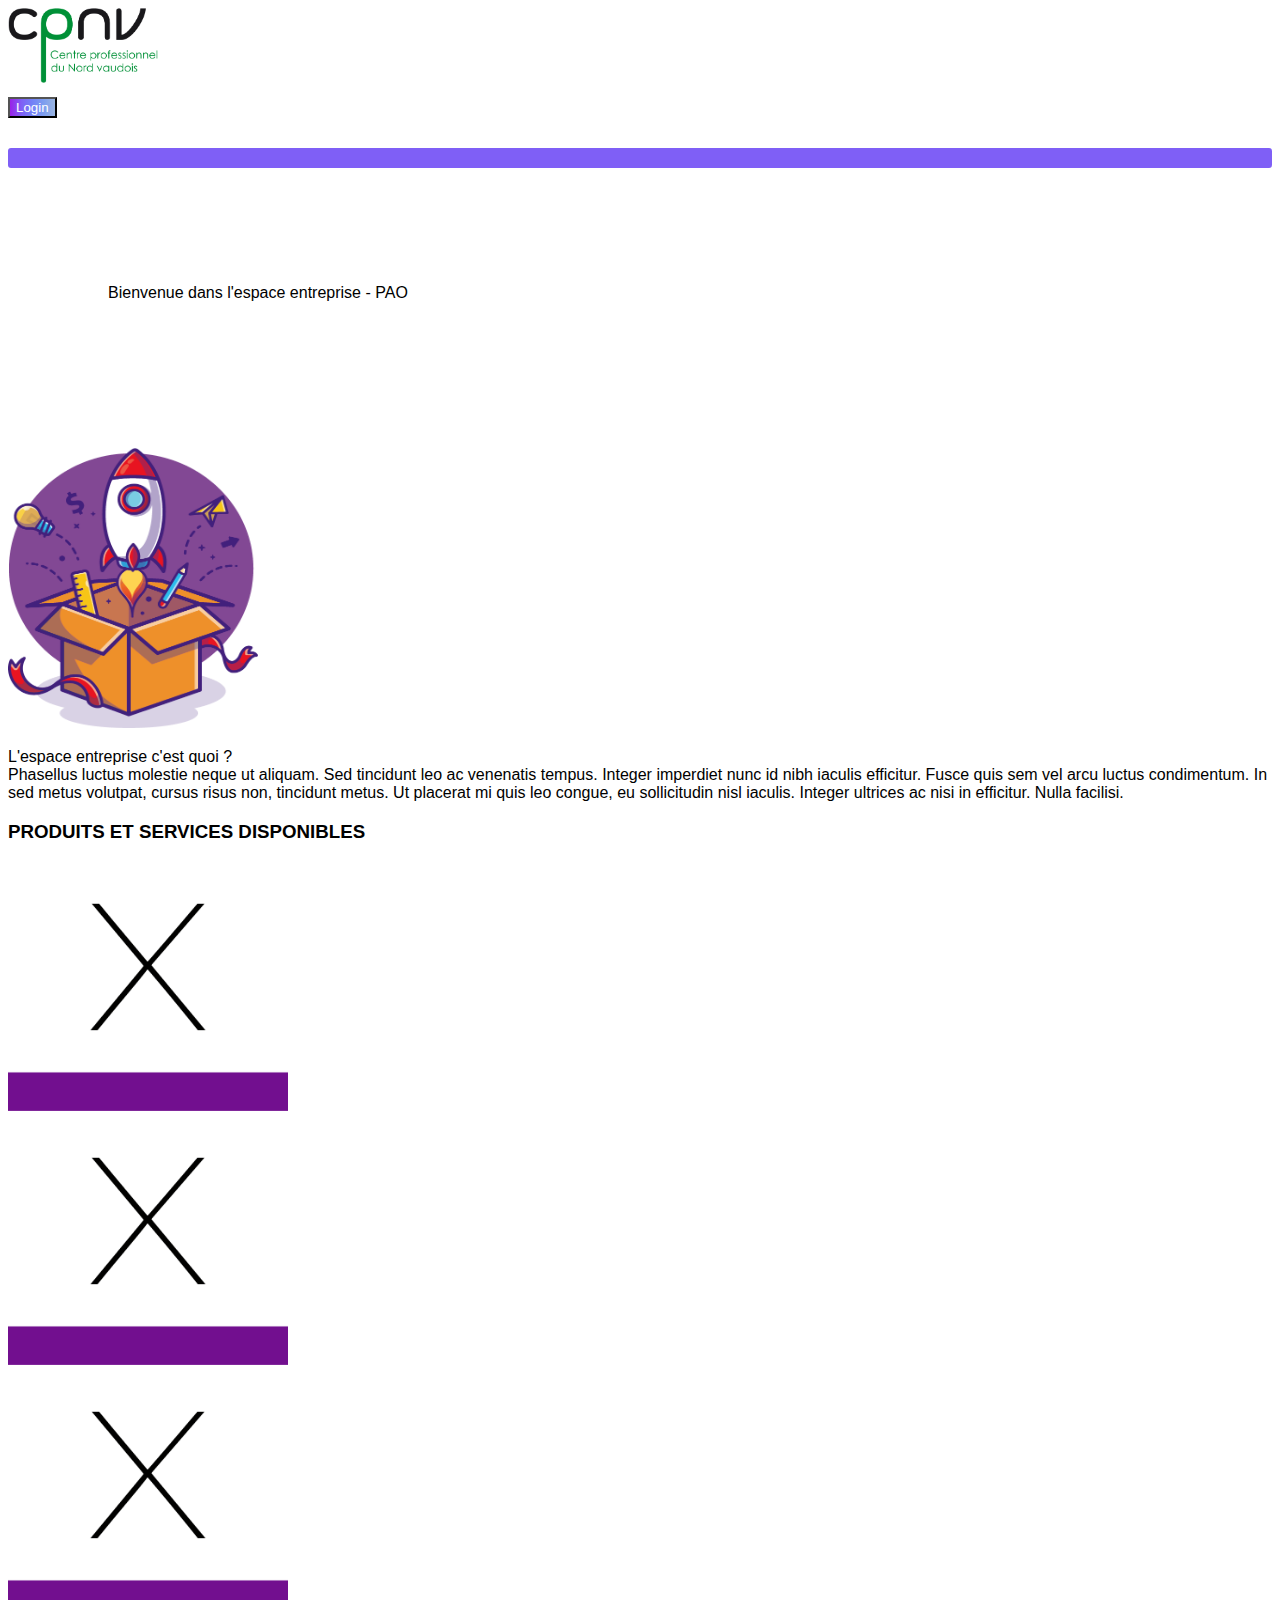
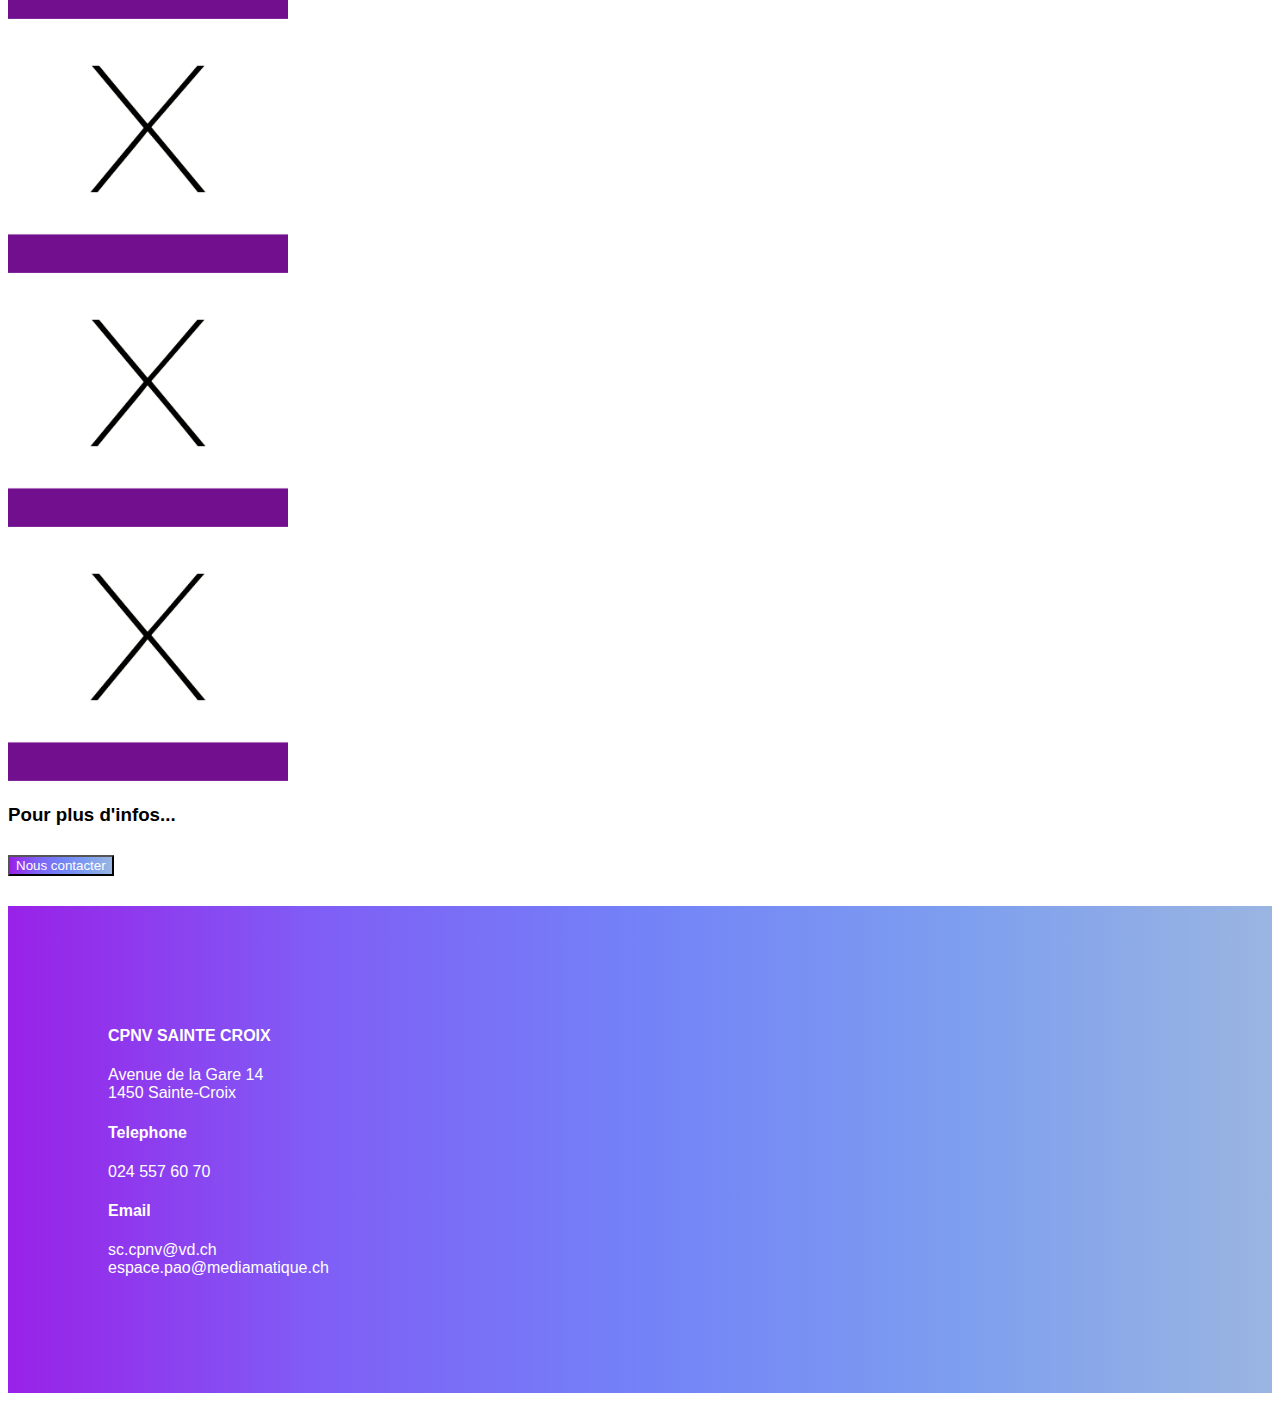
==== index.html @ 680e33ec "ajout images + logo index" ====
<!DOCTYPE html>
<html lang="fr">

<head>
  <meta charset="utf-8">
  <meta name="viewport" content="width=device-width, initial-scale=1.0">
  <link href="https://cdn.jsdelivr.net/npm/bootstrap@5.0.0-beta1/dist/css/bootstrap.min.css" rel="stylesheet"
    integrity="sha384-giJF6kkoqNQ00vy+HMDP7azOuL0xtbfIcaT9wjKHr8RbDVddVHyTfAAsrekwKmP1" crossorigin="anonymous">
  <link rel="stylesheet" href="style.css">
  <title>Document</title>
</head>

<body>
  <nav class="navbar navbar-light bg-light justify-content-between px-5">
    <a class="navbar-brand"><img src="IMAGES-RESSOURCES/Logo école.png" alt="logocpnv" height="75px" width="150px"></a>
    <form class="form-inline">
      <button class="btn my-2 my-sm-0 buttoncolor" type="submit">Login</button>
    </form>
  </nav>
  <hr class="lignenav">
  <div>
    <p class="text-center fs-2 text-uppercase fw-bold" id="titre">Bienvenue dans l'espace entreprise - PAO</p>
  </div>

  <div class="text-center">
    <img src="IMAGES-RESSOURCES/fusee(1).png" class="rounded mx-auto d-block" width="250px" height="280px" alt="...">
  </div>

  <div class="container text-center">
    <div class="row justify-content-center my-5 py-5">
      <div class="col-sm-9 bg-light p-3 border fs-5">
        <p>L'espace entreprise c'est quoi ? <br> Phasellus luctus molestie neque
          ut aliquam. Sed tincidunt leo ac venenatis tempus. Integer imperdiet nunc id nibh iaculis efficitur. Fusce
          quis
          sem vel arcu luctus condimentum. In sed metus volutpat, cursus risus non, tincidunt metus. Ut placerat mi quis
          leo congue, eu sollicitudin nisl iaculis. Integer ultrices ac nisi in efficitur. Nulla facilisi.</p>
      </div>
    </div>

    <div class="row">
      <div class="col-sm-12">
        <h3 class="text-center fs-2 mb-3">PRODUITS ET SERVICES DISPONIBLES</h3>
      </div>
    </div>

    <div class="row my-5">
      <div class="col-sm-6"><img src="IMAGES-RESSOURCES/photo.png" alt="essai1" height="250px" width="280px"> </div>
      <div class="col-sm-6"><img src="IMAGES-RESSOURCES/photo.png" alt="essai1" height="250px" width="280px"> </div>
    </div>

    <div class="row my-5">
      <div class="col-sm-6"><img src="IMAGES-RESSOURCES/photo.png" alt="essai1" height="250px" width="280px"> </div>
      <div class="col-sm-6"><img src="IMAGES-RESSOURCES/photo.png" alt="essai1" height="250px" width="280px"> </div>
    </div>

    <div class="row my-5">
      <div class="col-sm-6"><img src="IMAGES-RESSOURCES/photo.png" alt="essai1" height="250px" width="280px"> </div>
      <div class="col-sm-6"><img src="IMAGES-RESSOURCES/photo.png" alt="essai1" height="250px" width="280px"> </div>
    </div>

    <div class="row pt-5">
      <div class="col-sm-12">
        <h3>Pour plus d'infos...</h3>
      </div>
    </div>

    <div class="row pt-5">
      <div class="col-sm-12 pb-5 mb-5"><button type="button" class="btn btn-lg buttoncolor">Nous contacter</button>
      </div>
    </div>
  </div>

  <footer class="text-lg-start" id="colorfooter">
    <div class="container">
      <div class="row">
        <div class="col-4">
          <h4 class="text-uppercase">CPNV SAINTE CROIX</h4>
          <p>Avenue de la Gare 14 <br>
            1450 Sainte-Croix
          </p>
        </div>
        <div class="col-4 text-center">
          <h4 class="text-uppercase">Telephone</h4>
          <p>024 557 60 70</p>
        </div>
        <div class="col-4 text-end">
          <h4 class="text-uppercase">Email</h4>
          <p>sc.cpnv@vd.ch <br>
            espace.pao@mediamatique.ch</p>
        </div>
      </div>
    </div>
  </footer>
</body>

</html>
---- style.css ----
*{
    font-family: 'Roboto Condensed', sans-serif;
}

#textebox{
    padding: 100px 200px 200px 200px;
}

#titre{
    padding: 100px 150px 130px 100px;
}

#titre1{
    padding: 100px 150px 10px 100px;
    font-weight: bold;
}

.lignenav{
  border: 10px solid #7f5ff6;
  opacity: 1;
  border-radius: 3px;
  margin: 0px;
  background-image: linear-gradient(to right, #9921e8, #7f5ff6, #7382f7, #7d9eef, #9ab5e1);
}
.lignegrise{
  
    margin: 25px -10px -25px -10px;
}

#colorfooter{
    background-image: linear-gradient(to right, #9921e8, #7f5ff6, #7382f7, #7d9eef, #9ab5e1);
    color: white;
    padding: 100px;
}

.buttoncolor{
    background-image: linear-gradient(to right, #9921e8, #7f5ff6, #7382f7, #7d9eef, #9ab5e1);
    color: white;
}

#boxlogin{
    margin: 150px 450px 150px 450px;
} 

#buttoncolorgrey{
    background-image: grey;
    color: white;  
}

.form-control{
    padding-bottom: 6px;
    margin-bottom: 20px;
}

#titreform{
    padding: 34px;
}

.box-form{
    padding: 120px 10px 10px 10px;  
    margin-bottom: 100px;
}

.card-body{
    padding: 2rem 1rem 2rem 17rem;
}

#nomprenom{
    padding-left: 1400px;
}

.buttoncolor{
    margin-top: 10px;
    margin-bottom: 30px;
}

.design{
    height: 150px;
    width: 220px ;
}

.espace{
    padding-bottom: 20px;
    display: inline-block;
}

.dropdown{
    margin-bottom: 30px;
}
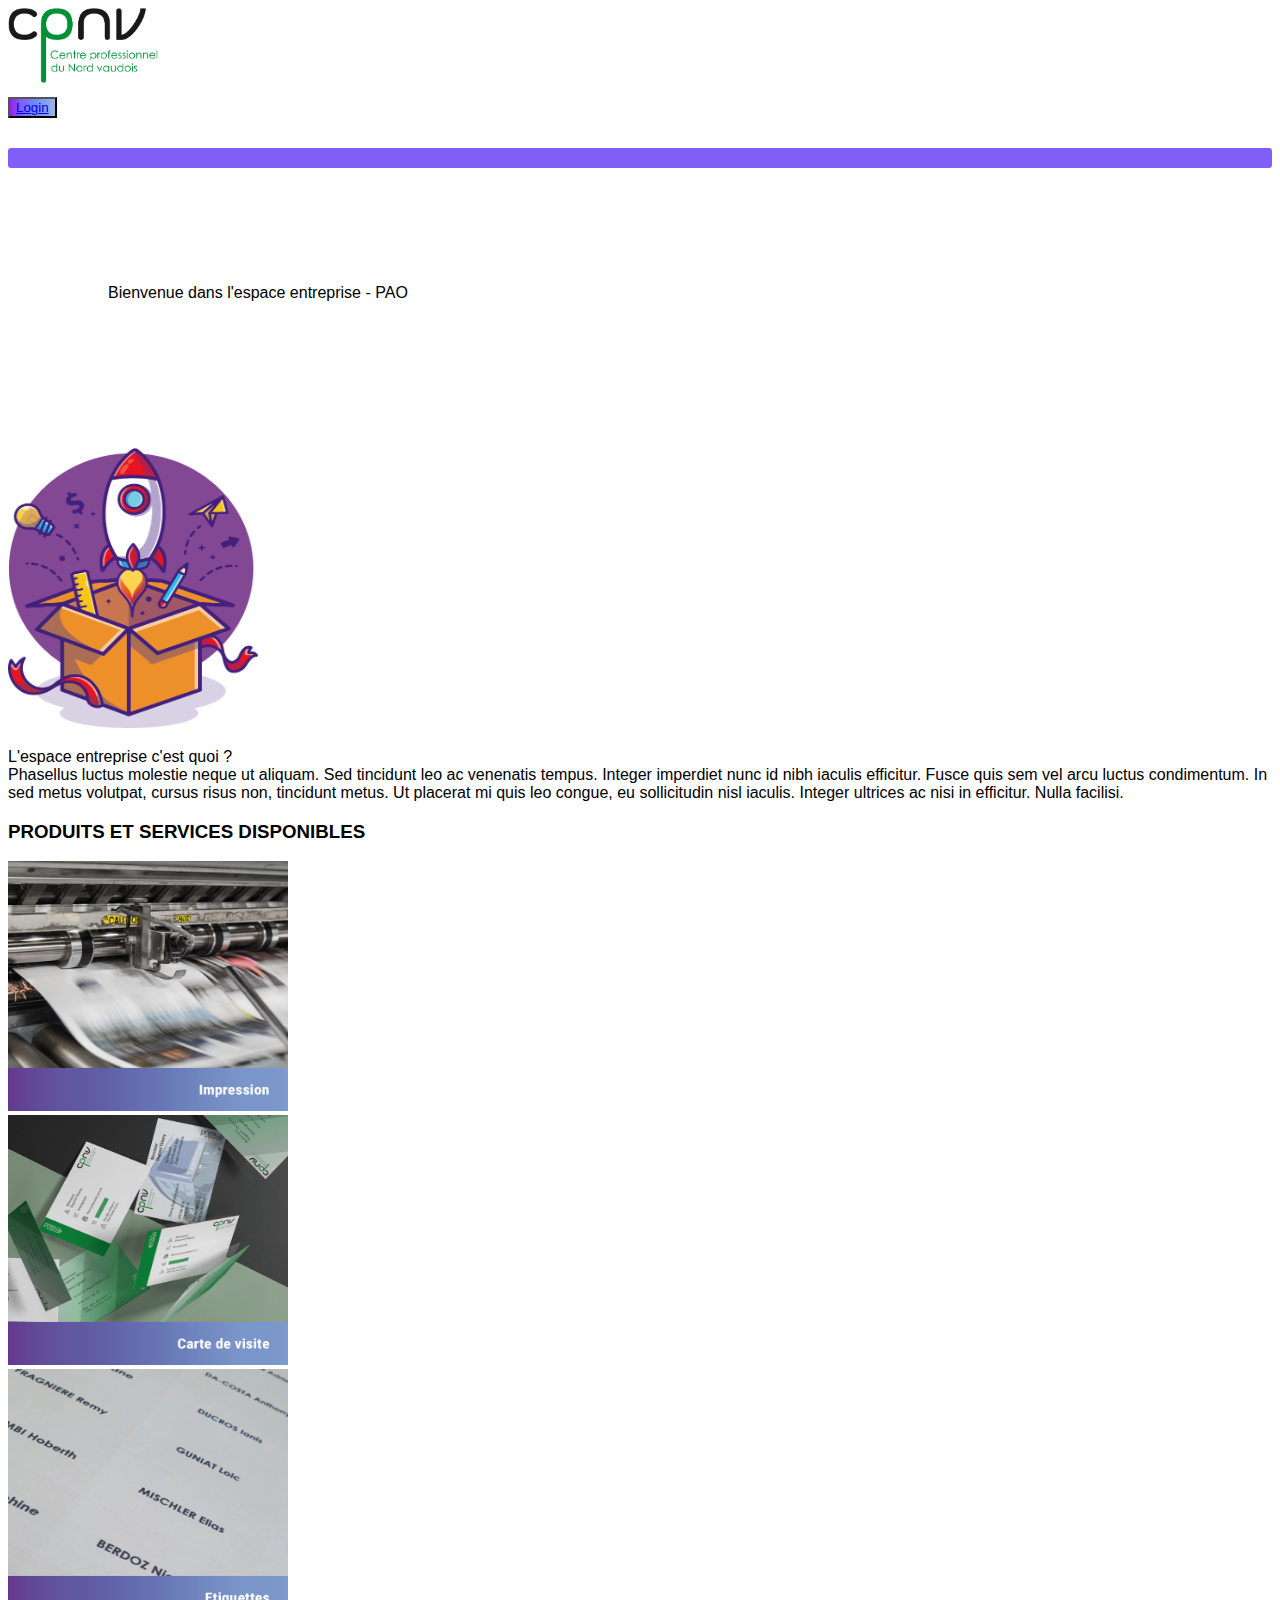
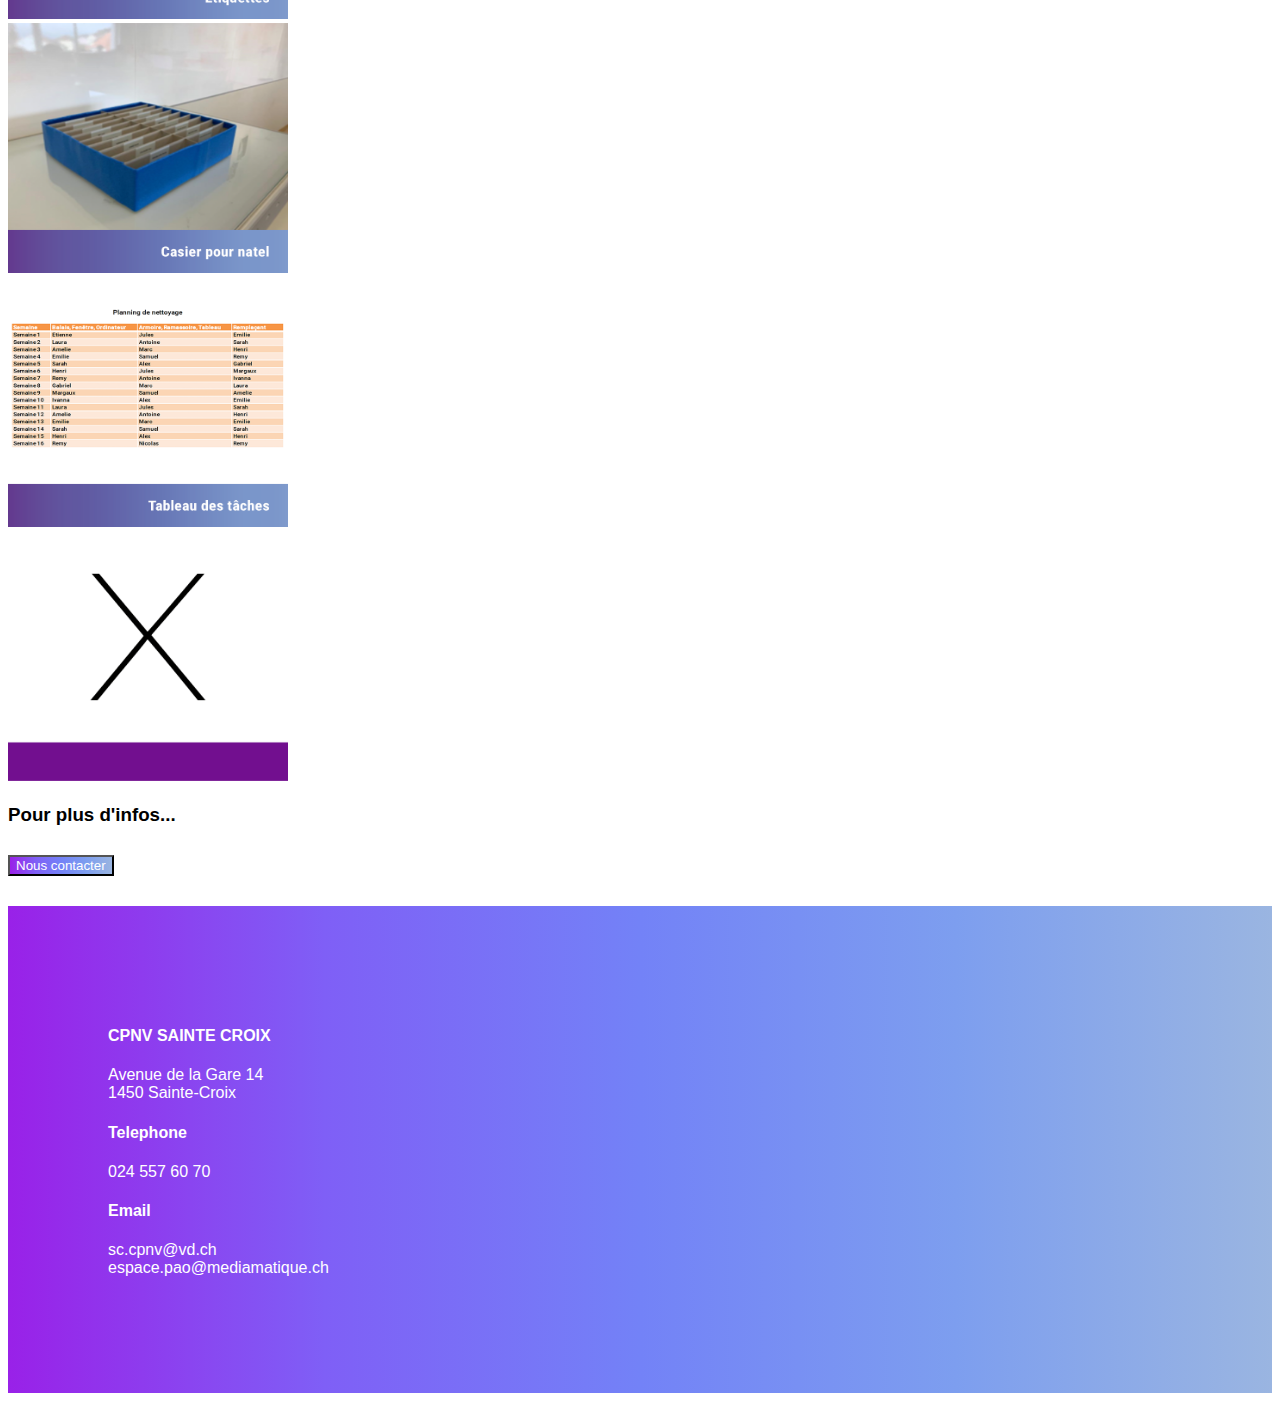
==== commit 63d9ca14: "photo" ====
--- a/index.html
+++ b/index.html
@@ -7,14 +7,15 @@
   <link href="https://cdn.jsdelivr.net/npm/bootstrap@5.0.0-beta1/dist/css/bootstrap.min.css" rel="stylesheet"
     integrity="sha384-giJF6kkoqNQ00vy+HMDP7azOuL0xtbfIcaT9wjKHr8RbDVddVHyTfAAsrekwKmP1" crossorigin="anonymous">
   <link rel="stylesheet" href="style.css">
-  <title>Document</title>
+  <title>Accueil</title>
 </head>
 
 <body>
   <nav class="navbar navbar-light bg-light justify-content-between px-5">
-    <a class="navbar-brand"><img src="IMAGES-RESSOURCES/Logo école.png" alt="logocpnv" height="75px" width="150px"></a>
+    <a class="navbar-brand"><img src="Logo école.png" alt="logocpnv" height="75px" width="150px"></a>
     <form class="form-inline">
-      <button class="btn my-2 my-sm-0 buttoncolor" type="submit">Login</button>
+      <button class="btn btn-outline-success my-2 my-sm-0 buttoncolor" type="submit"><a
+          href="Login.html">Login</a></button>
     </form>
   </nav>
   <hr class="lignenav">
@@ -23,7 +24,7 @@
   </div>
 
   <div class="text-center">
-    <img src="IMAGES-RESSOURCES/fusee(1).png" class="rounded mx-auto d-block" width="250px" height="280px" alt="...">
+    <img src="fusee(1).png" class="rounded mx-auto d-block" width="250px" height="280px" alt="...">
   </div>
 
   <div class="container text-center">
@@ -44,18 +45,18 @@
     </div>
 
     <div class="row my-5">
-      <div class="col-sm-6"><img src="IMAGES-RESSOURCES/photo.png" alt="essai1" height="250px" width="280px"> </div>
-      <div class="col-sm-6"><img src="IMAGES-RESSOURCES/photo.png" alt="essai1" height="250px" width="280px"> </div>
+      <div class="col-sm-6"><img src="photoaccueil/impression.png" alt="essai1" height="250px" width="280px"> </div>
+      <div class="col-sm-6"><img src="photoaccueil/carte.png" alt="essai1" height="250px" width="280px"> </div>
     </div>
 
     <div class="row my-5">
-      <div class="col-sm-6"><img src="IMAGES-RESSOURCES/photo.png" alt="essai1" height="250px" width="280px"> </div>
-      <div class="col-sm-6"><img src="IMAGES-RESSOURCES/photo.png" alt="essai1" height="250px" width="280px"> </div>
+      <div class="col-sm-6"><img src="photoaccueil/etiquette.png" alt="essai1" height="250px" width="280px"> </div>
+      <div class="col-sm-6"><img src="photoaccueil/casier.png" alt="essai1" height="250px" width="280px"> </div>
     </div>
 
     <div class="row my-5">
-      <div class="col-sm-6"><img src="IMAGES-RESSOURCES/photo.png" alt="essai1" height="250px" width="280px"> </div>
-      <div class="col-sm-6"><img src="IMAGES-RESSOURCES/photo.png" alt="essai1" height="250px" width="280px"> </div>
+      <div class="col-sm-6"><img src="photoaccueil/planning.png" alt="essai1" height="250px" width="280px"> </div>
+      <div class="col-sm-6"><img src="photo.png" alt="essai1" height="250px" width="280px"> </div>
     </div>
 
     <div class="row pt-5">
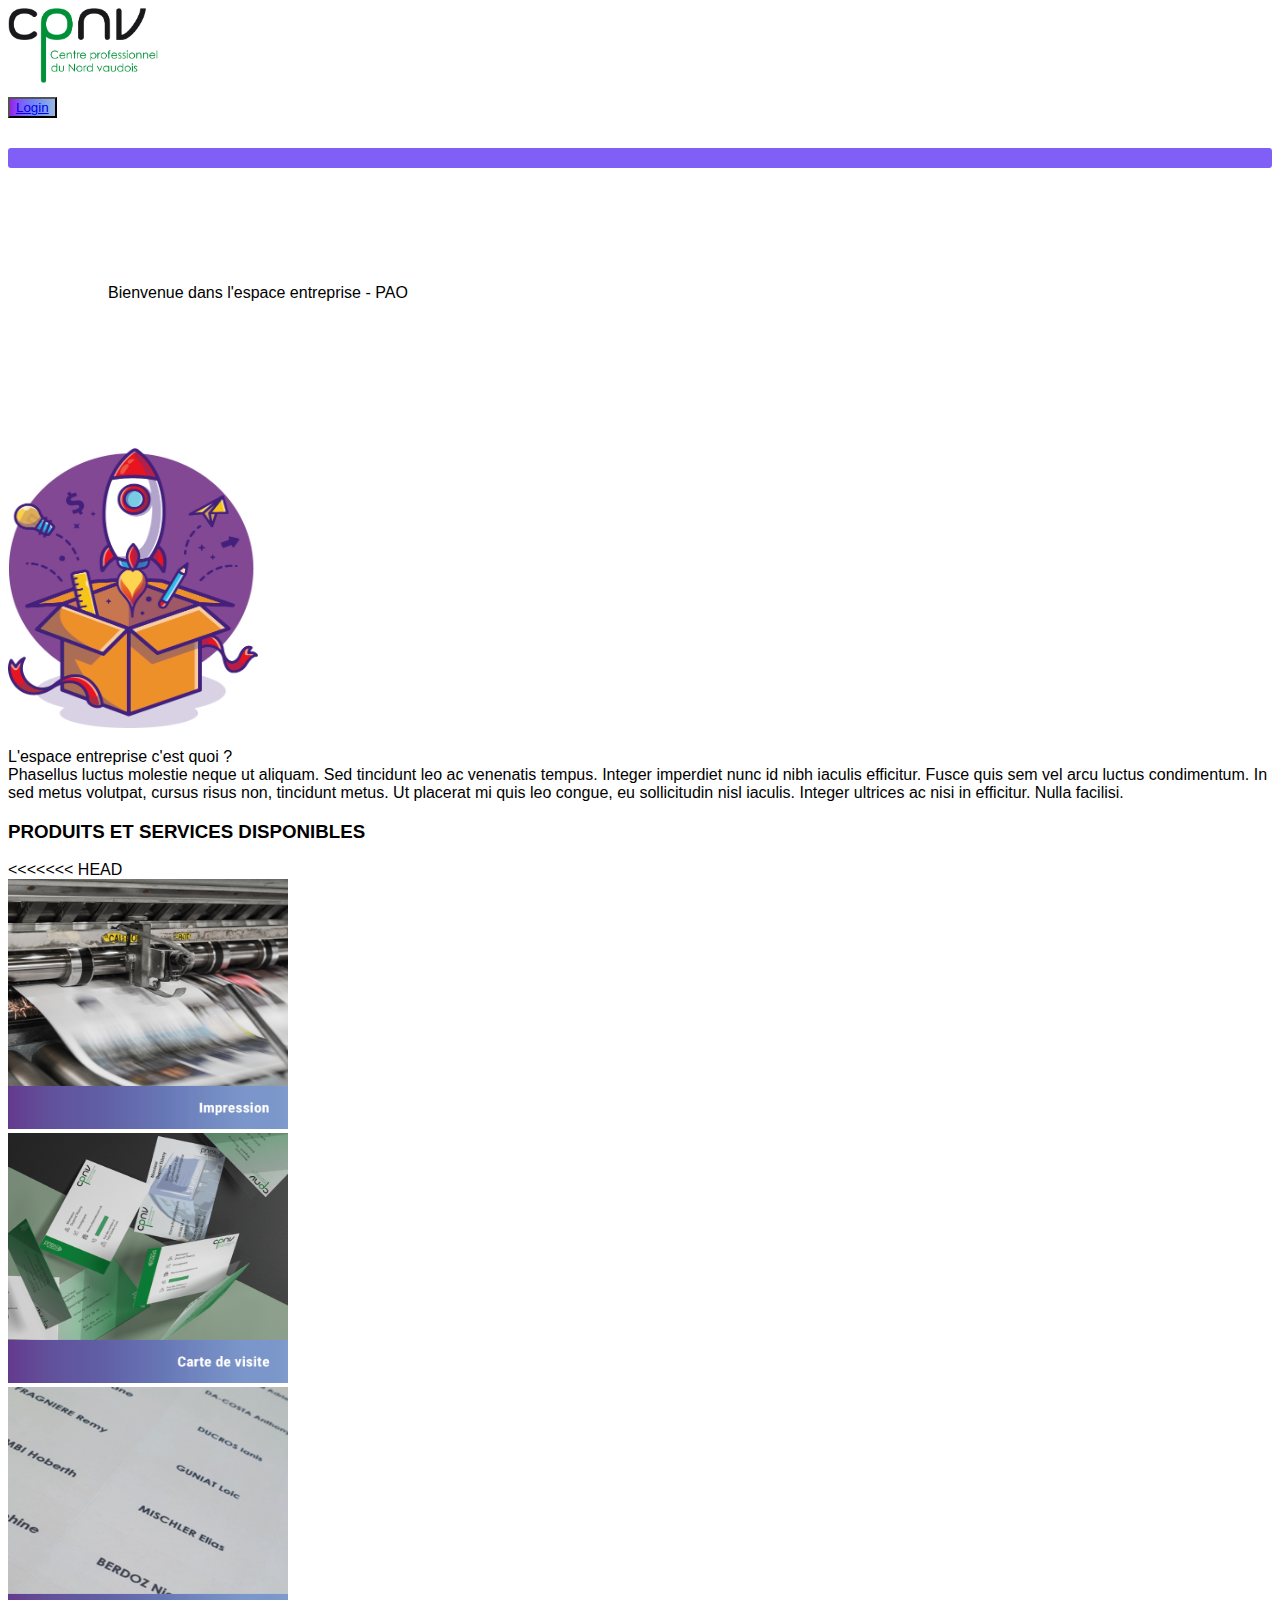
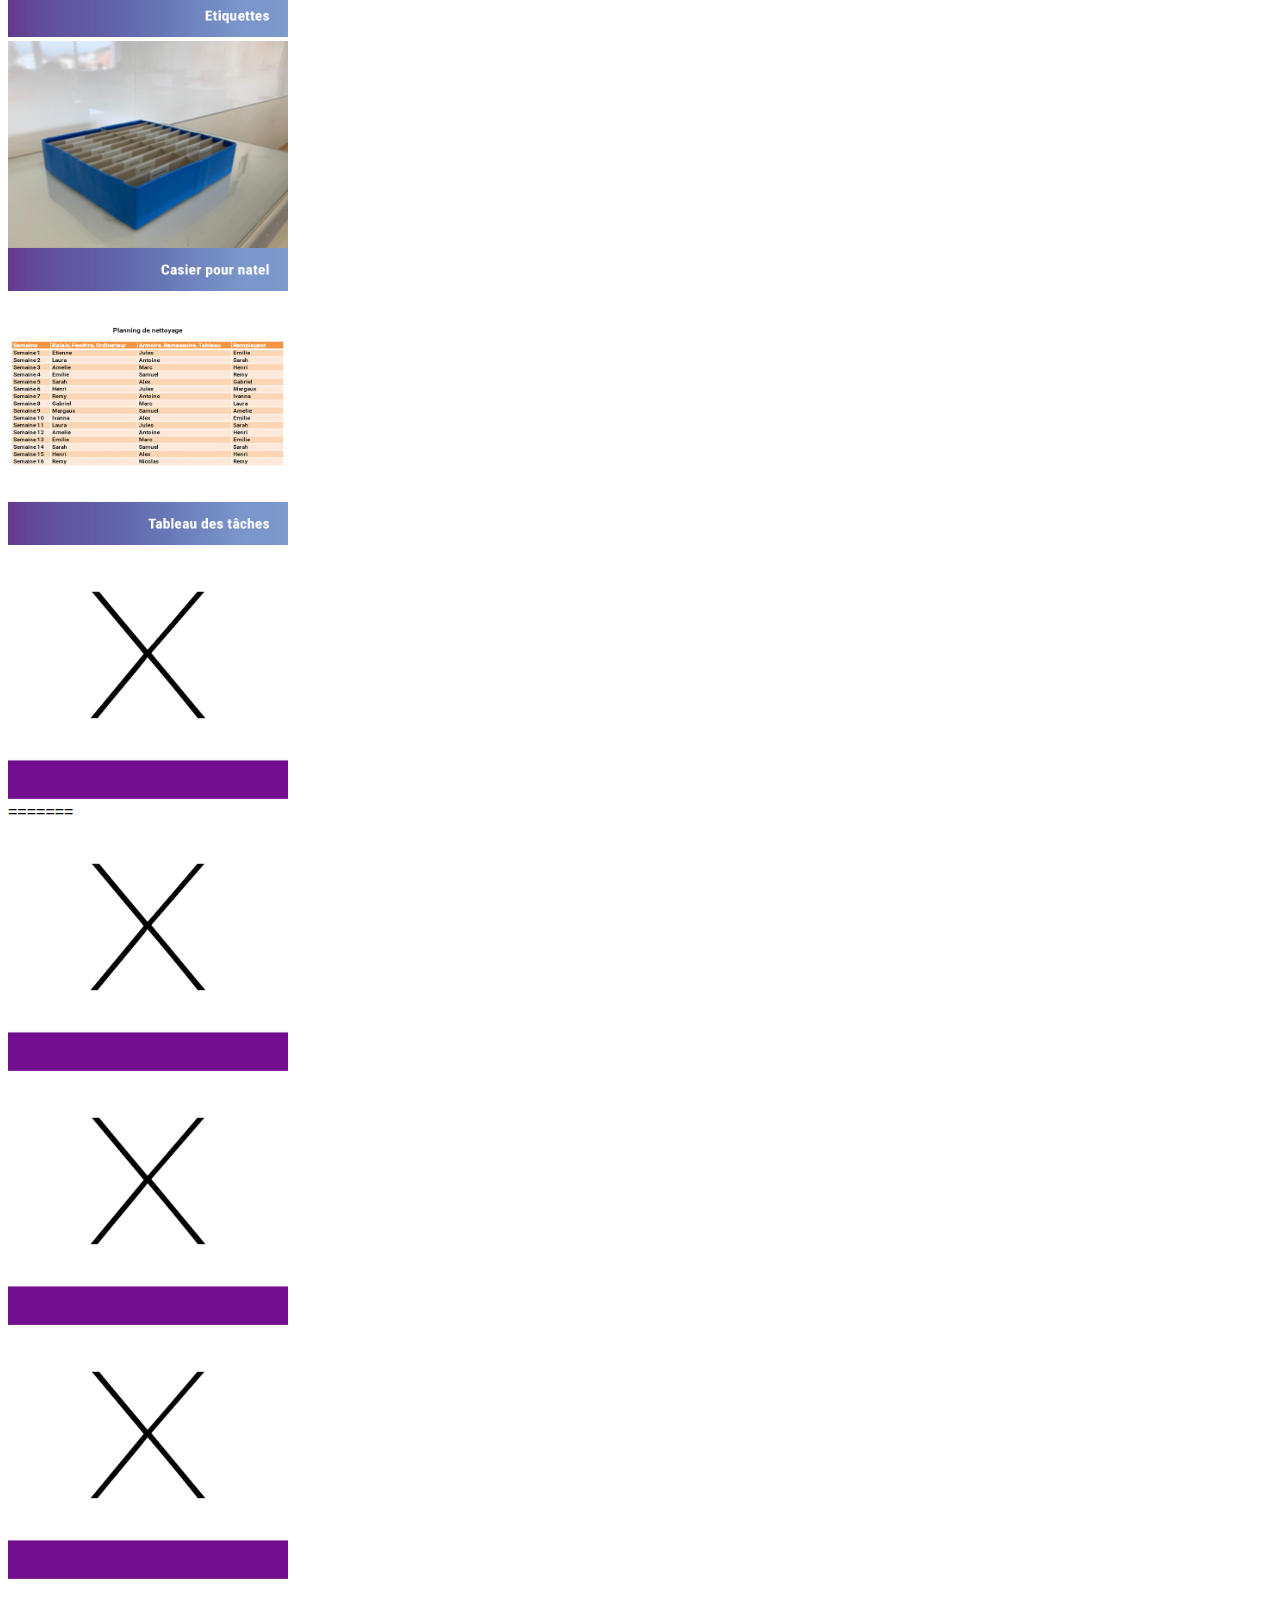
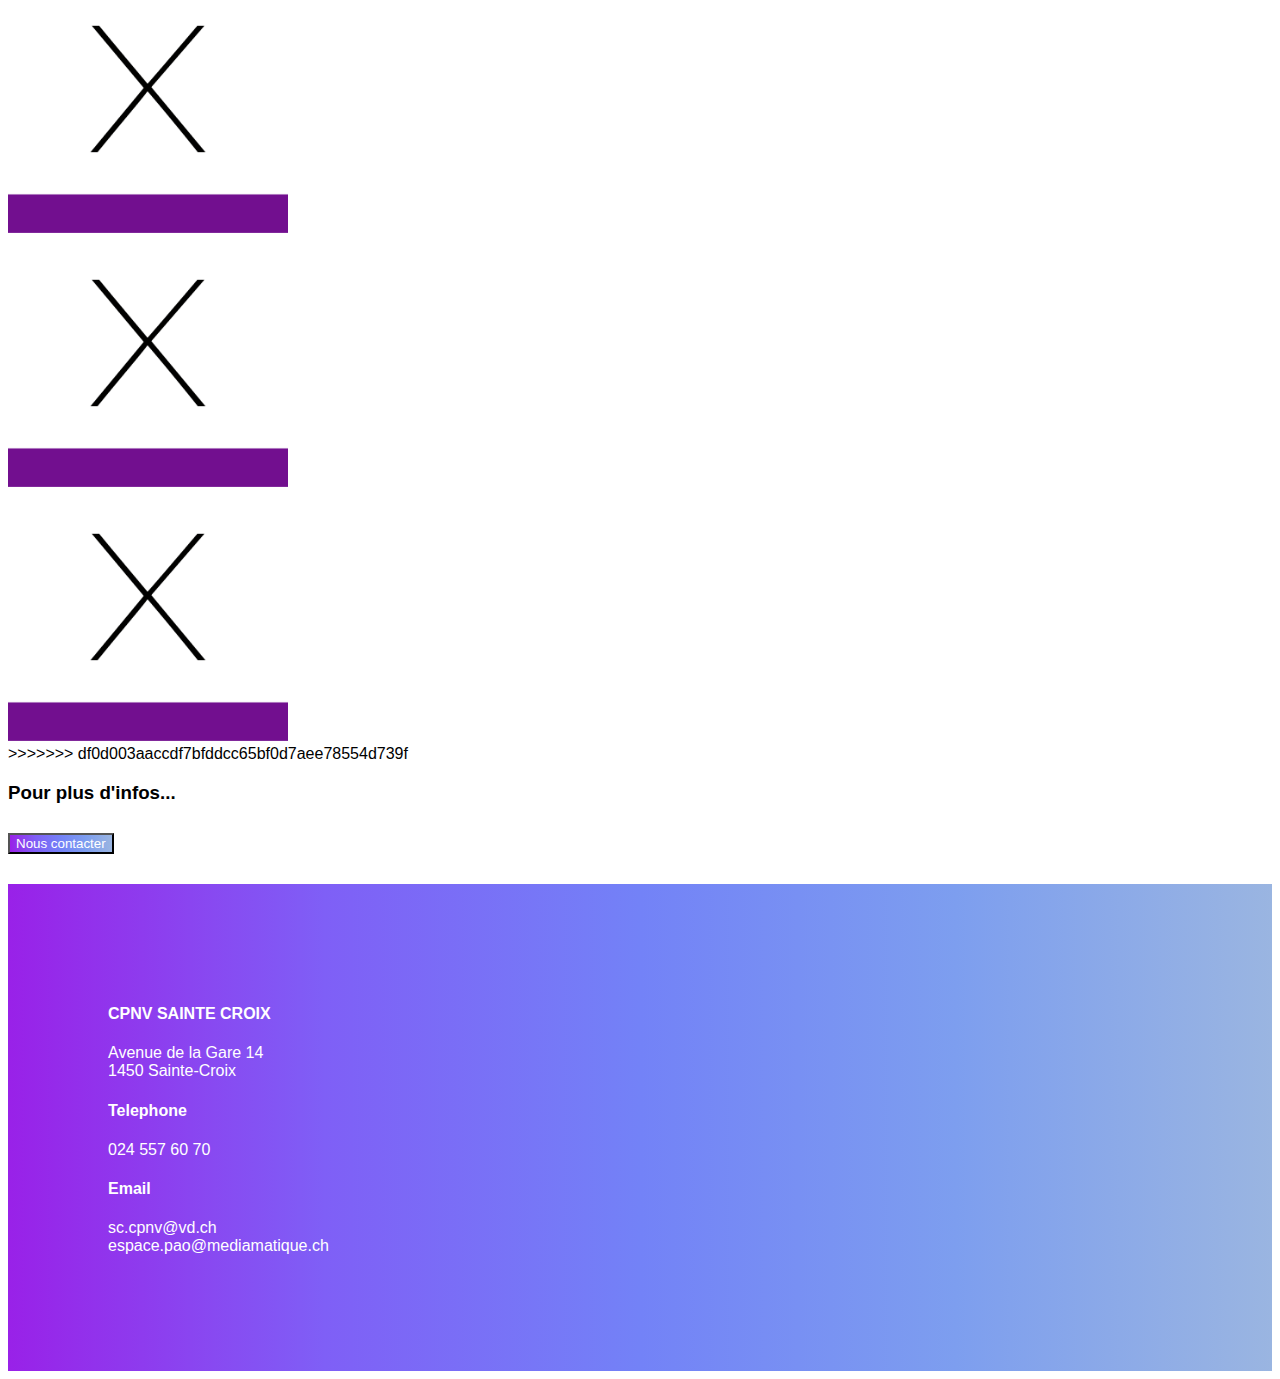
==== commit 192c344c: "Merge branch 'main' of https://github.com/cpnv-mediamatique/espace-pao-design-ivanna-margaux into ma" ====
--- a/index.html
+++ b/index.html
@@ -12,7 +12,7 @@
 
 <body>
   <nav class="navbar navbar-light bg-light justify-content-between px-5">
-    <a class="navbar-brand"><img src="Logo école.png" alt="logocpnv" height="75px" width="150px"></a>
+    <a class="navbar-brand"><img src="IMAGES-RESSOURCES/Logo école.png" alt="logocpnv" height="75px" width="150px"></a>
     <form class="form-inline">
       <button class="btn btn-outline-success my-2 my-sm-0 buttoncolor" type="submit"><a
           href="Login.html">Login</a></button>
@@ -24,7 +24,7 @@
   </div>
 
   <div class="text-center">
-    <img src="fusee(1).png" class="rounded mx-auto d-block" width="250px" height="280px" alt="...">
+    <img src="IMAGES-RESSOURCES/fusee(1).png" class="rounded mx-auto d-block" width="250px" height="280px" alt="...">
   </div>
 
   <div class="container text-center">
@@ -45,6 +45,7 @@
     </div>
 
     <div class="row my-5">
+<<<<<<< HEAD
       <div class="col-sm-6"><img src="photoaccueil/impression.png" alt="essai1" height="250px" width="280px"> </div>
       <div class="col-sm-6"><img src="photoaccueil/carte.png" alt="essai1" height="250px" width="280px"> </div>
     </div>
@@ -57,6 +58,20 @@
     <div class="row my-5">
       <div class="col-sm-6"><img src="photoaccueil/planning.png" alt="essai1" height="250px" width="280px"> </div>
       <div class="col-sm-6"><img src="photo.png" alt="essai1" height="250px" width="280px"> </div>
+=======
+      <div class="col-sm-6"><img src="IMAGES-RESSOURCES/photo.png" alt="essai1" height="250px" width="280px"> </div>
+      <div class="col-sm-6"><img src="IMAGES-RESSOURCES/photo.png" alt="essai1" height="250px" width="280px"> </div>
+    </div>
+
+    <div class="row my-5">
+      <div class="col-sm-6"><img src="IMAGES-RESSOURCES/photo.png" alt="essai1" height="250px" width="280px"> </div>
+      <div class="col-sm-6"><img src="IMAGES-RESSOURCES/photo.png" alt="essai1" height="250px" width="280px"> </div>
+    </div>
+
+    <div class="row my-5">
+      <div class="col-sm-6"><img src="IMAGES-RESSOURCES/photo.png" alt="essai1" height="250px" width="280px"> </div>
+      <div class="col-sm-6"><img src="IMAGES-RESSOURCES/photo.png" alt="essai1" height="250px" width="280px"> </div>
+>>>>>>> df0d003aaccdf7bfddcc65bf0d7aee78554d739f
     </div>
 
     <div class="row pt-5">
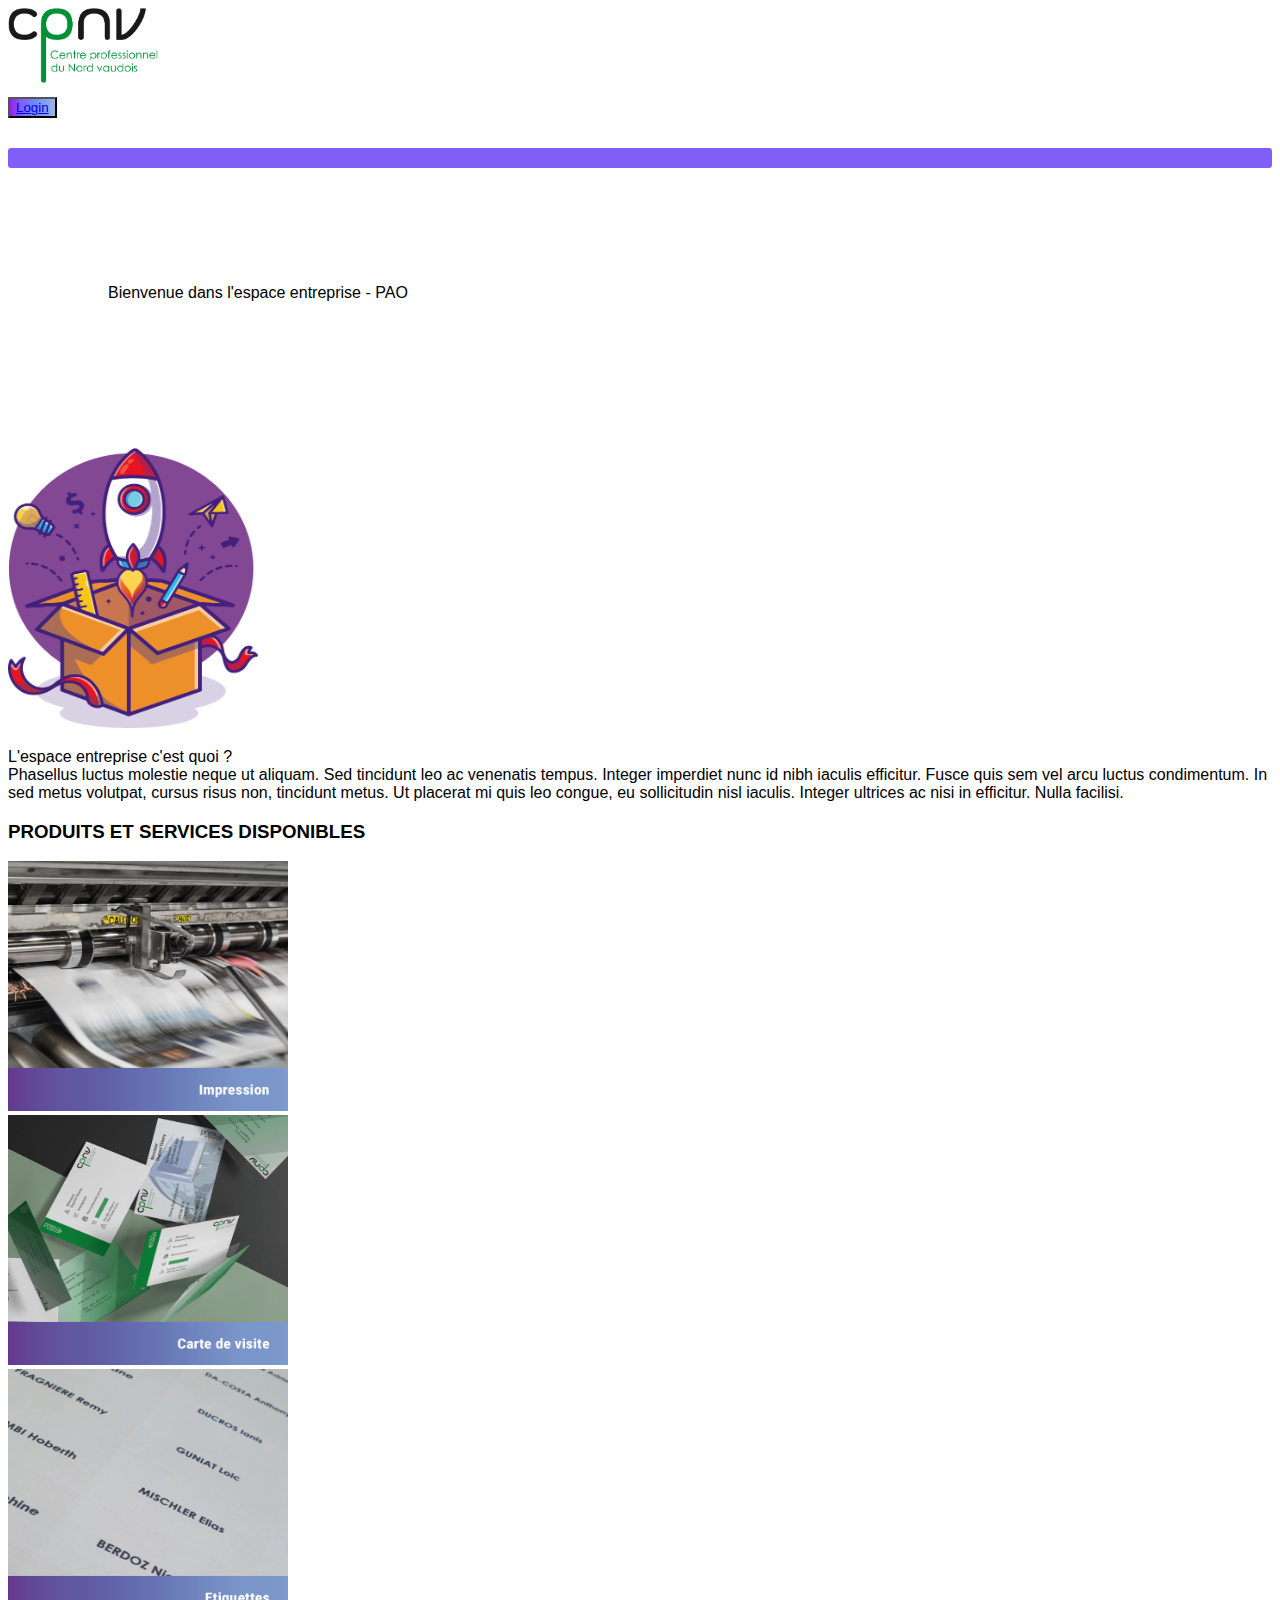
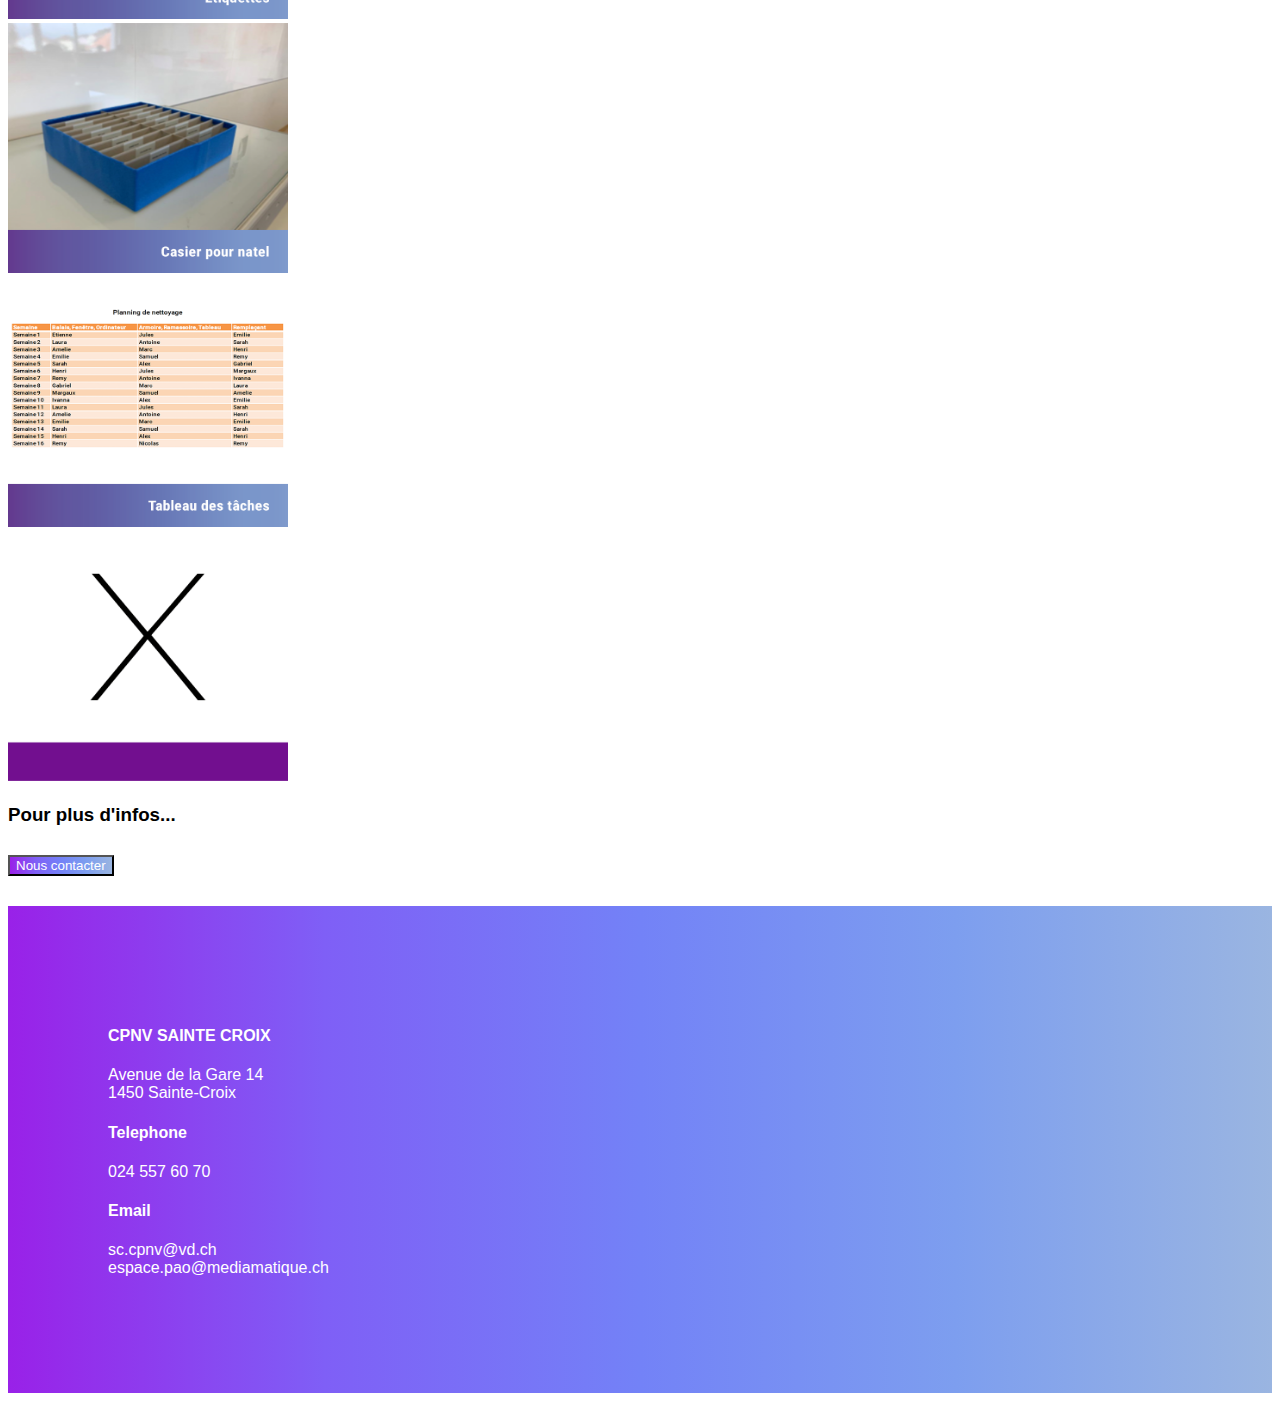
==== commit c950d30c: "index" ====
--- a/index.html
+++ b/index.html
@@ -45,7 +45,6 @@
     </div>
 
     <div class="row my-5">
-<<<<<<< HEAD
       <div class="col-sm-6"><img src="photoaccueil/impression.png" alt="essai1" height="250px" width="280px"> </div>
       <div class="col-sm-6"><img src="photoaccueil/carte.png" alt="essai1" height="250px" width="280px"> </div>
     </div>
@@ -58,20 +57,6 @@
     <div class="row my-5">
       <div class="col-sm-6"><img src="photoaccueil/planning.png" alt="essai1" height="250px" width="280px"> </div>
       <div class="col-sm-6"><img src="photo.png" alt="essai1" height="250px" width="280px"> </div>
-=======
-      <div class="col-sm-6"><img src="IMAGES-RESSOURCES/photo.png" alt="essai1" height="250px" width="280px"> </div>
-      <div class="col-sm-6"><img src="IMAGES-RESSOURCES/photo.png" alt="essai1" height="250px" width="280px"> </div>
-    </div>
-
-    <div class="row my-5">
-      <div class="col-sm-6"><img src="IMAGES-RESSOURCES/photo.png" alt="essai1" height="250px" width="280px"> </div>
-      <div class="col-sm-6"><img src="IMAGES-RESSOURCES/photo.png" alt="essai1" height="250px" width="280px"> </div>
-    </div>
-
-    <div class="row my-5">
-      <div class="col-sm-6"><img src="IMAGES-RESSOURCES/photo.png" alt="essai1" height="250px" width="280px"> </div>
-      <div class="col-sm-6"><img src="IMAGES-RESSOURCES/photo.png" alt="essai1" height="250px" width="280px"> </div>
->>>>>>> df0d003aaccdf7bfddcc65bf0d7aee78554d739f
     </div>
 
     <div class="row pt-5">
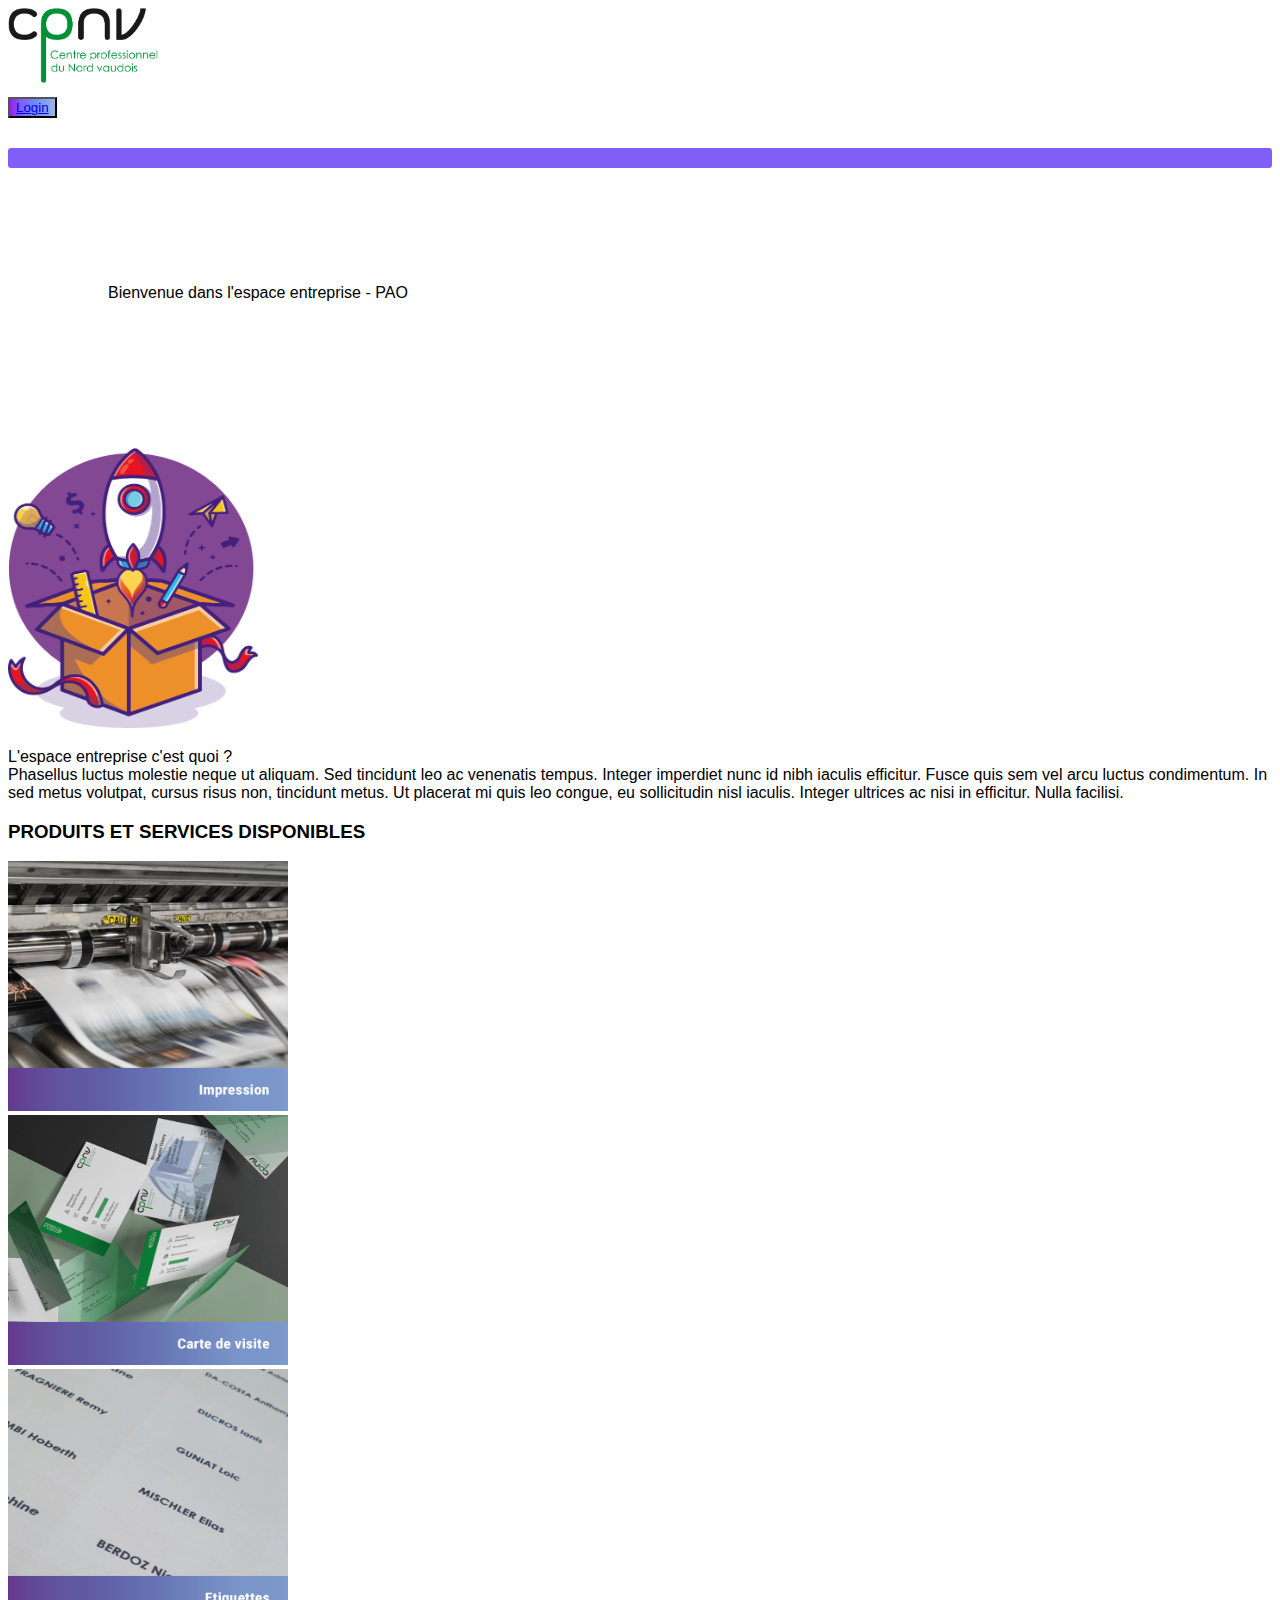
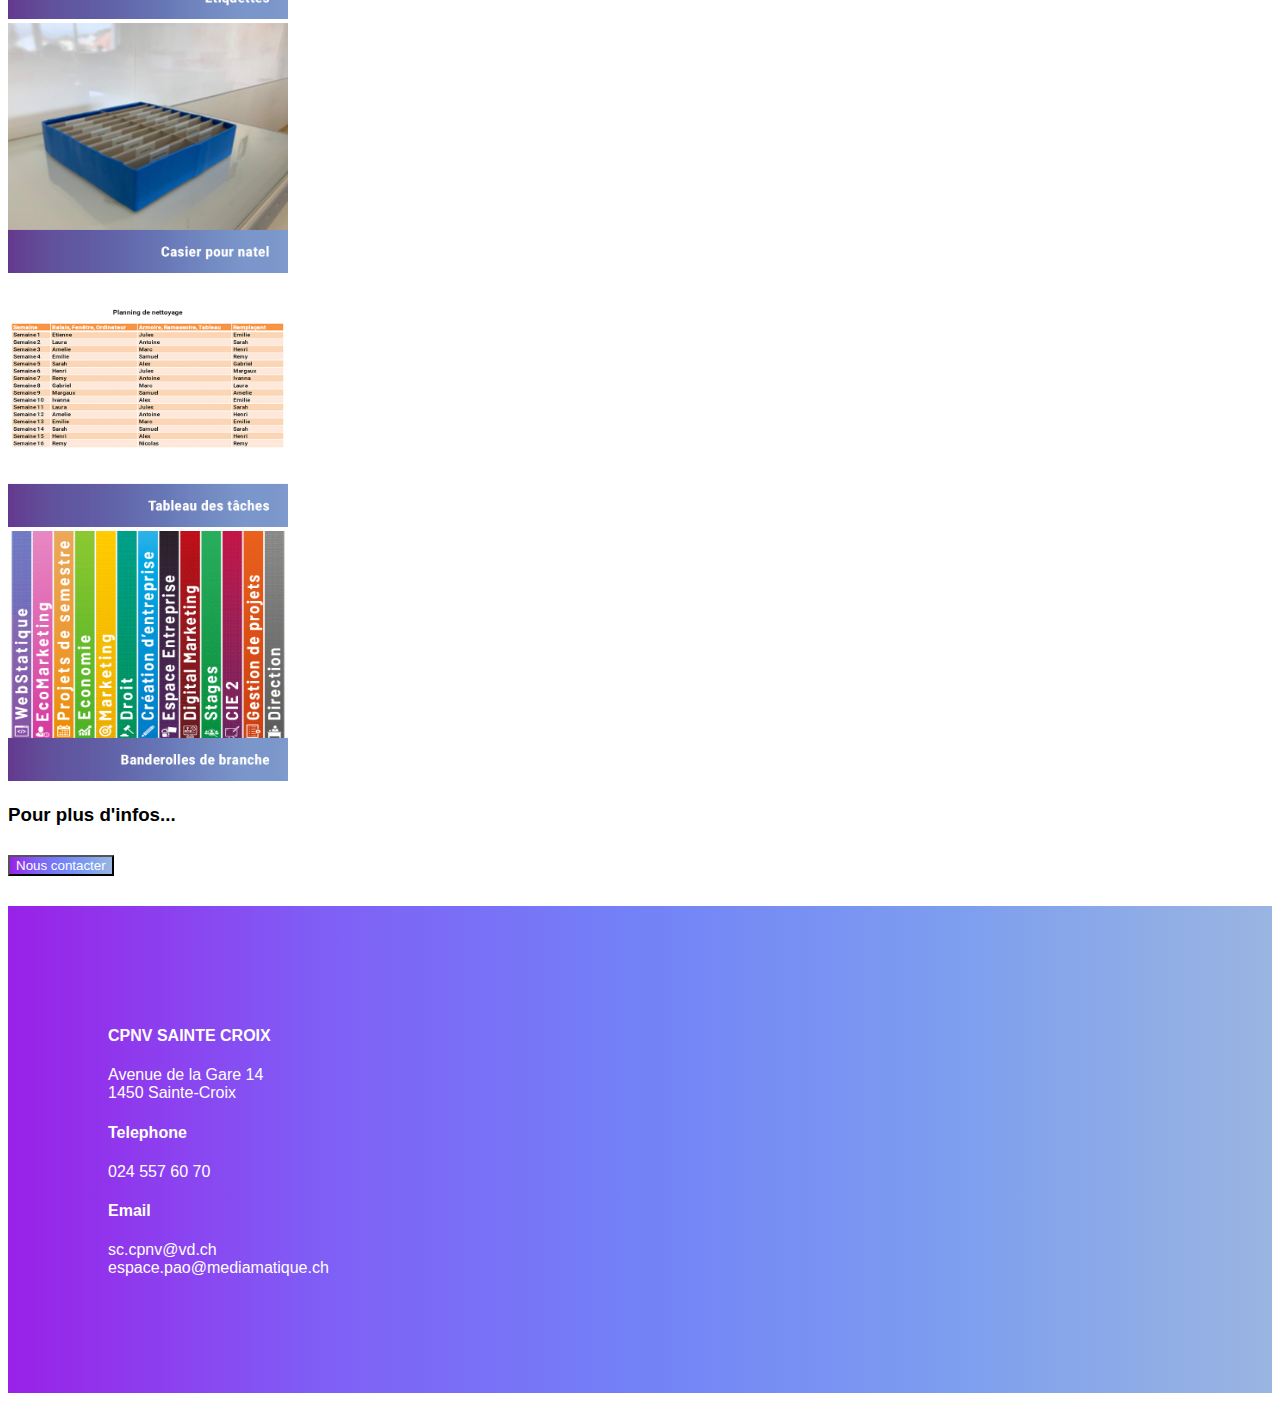
==== commit b97fa823: "index_photo" ====
--- a/index.html
+++ b/index.html
@@ -56,7 +56,7 @@
 
     <div class="row my-5">
       <div class="col-sm-6"><img src="photoaccueil/planning.png" alt="essai1" height="250px" width="280px"> </div>
-      <div class="col-sm-6"><img src="photo.png" alt="essai1" height="250px" width="280px"> </div>
+      <div class="col-sm-6"><img src="photoaccueil/banderolle.png" alt="essai1" height="250px" width="280px"> </div>
     </div>
 
     <div class="row pt-5">
